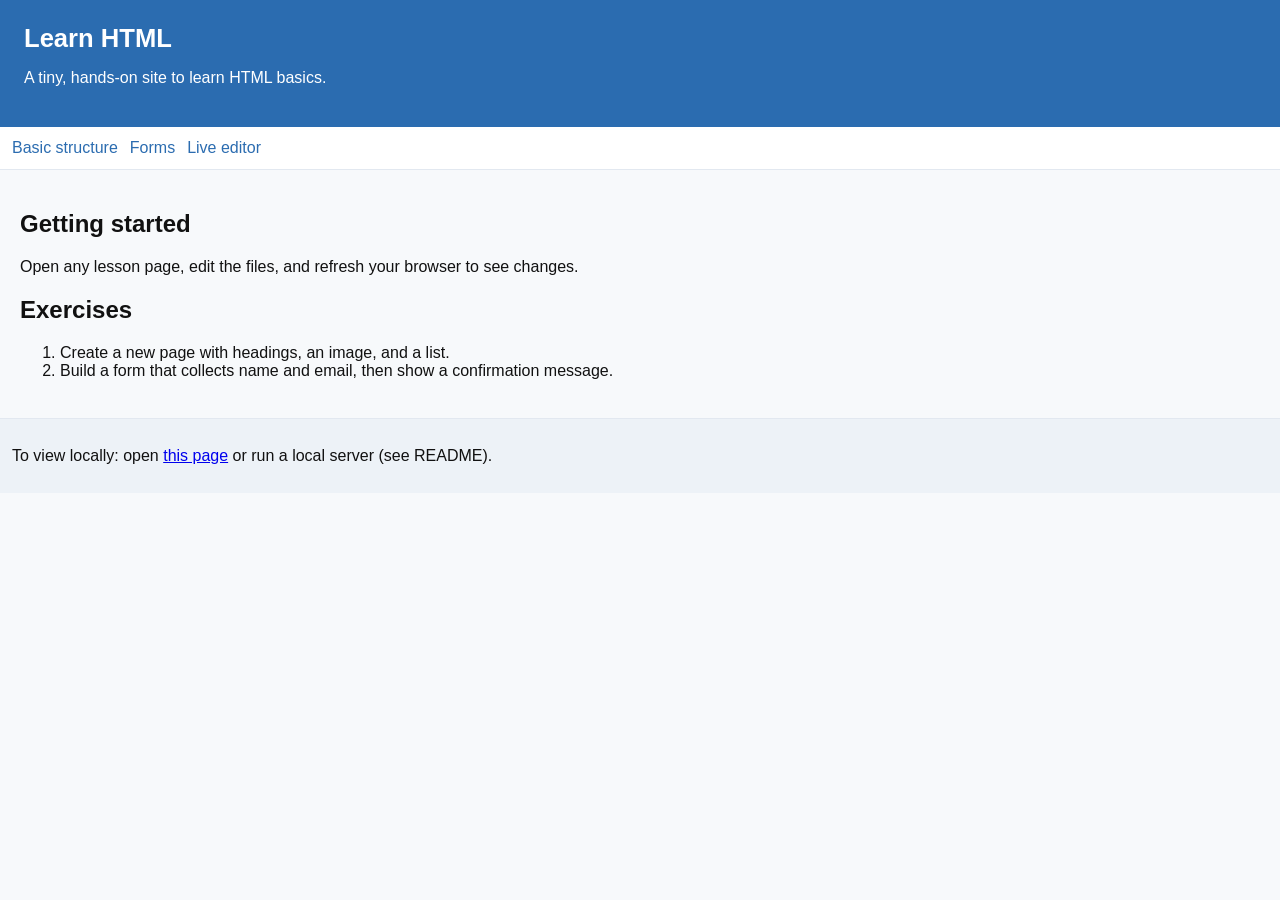
==== index.html @ 0a4023c4 "first commit" ====
<!doctype html>
<html lang="en">
<head>
  <meta charset="utf-8" />
  <meta name="viewport" content="width=device-width,initial-scale=1" />
  <title>Learn HTML — Mini Course</title>
  <link rel="stylesheet" href="styles.css">
</head>
<body>
  <header>
    <h1>Learn HTML</h1>
    <p>A tiny, hands-on site to learn HTML basics.</p>
  </header>

  <nav>
    <ul>
      <li><a href="examples/basic-structure.html">Basic structure</a></li>
      <li><a href="examples/forms.html">Forms</a></li>
      <li><a href="examples/interactive.html">Live editor</a></li>
    </ul>
  </nav>

  <main>
    <section>
      <h2>Getting started</h2>
      <p>Open any lesson page, edit the files, and refresh your browser to see changes.</p>
    </section>

    <section>
      <h2>Exercises</h2>
      <ol>
        <li>Create a new page with headings, an image, and a list.</li>
        <li>Build a form that collects name and email, then show a confirmation message.</li>
      </ol>
    </section>
  </main>

  <footer>
    <p>To view locally: open <a href="index.html">this page</a> or run a local server (see README).</p>
  </footer>
</body>
</html>
---- styles.css ----
/* Simple styles for the learning site */
html,body{font-family:Arial,Helvetica,sans-serif;margin:0;padding:0;background:#f7f9fb;color:#111}
header{background:#2b6cb0;color:#fff;padding:24px}
header h1{margin:0;font-size:1.6rem}
nav{background:#fff;border-bottom:1px solid #e2e8f0;padding:12px}
nav ul{display:flex;gap:12px;list-style:none;margin:0;padding:0}
nav a{color:#2b6cb0;text-decoration:none}
main{padding:20px}
section{margin-bottom:18px}
pre{background:#0f172a;color:#e6eef8;padding:12px;overflow:auto}
footer{padding:12px;background:#edf2f7;border-top:1px solid #e2e8f0}
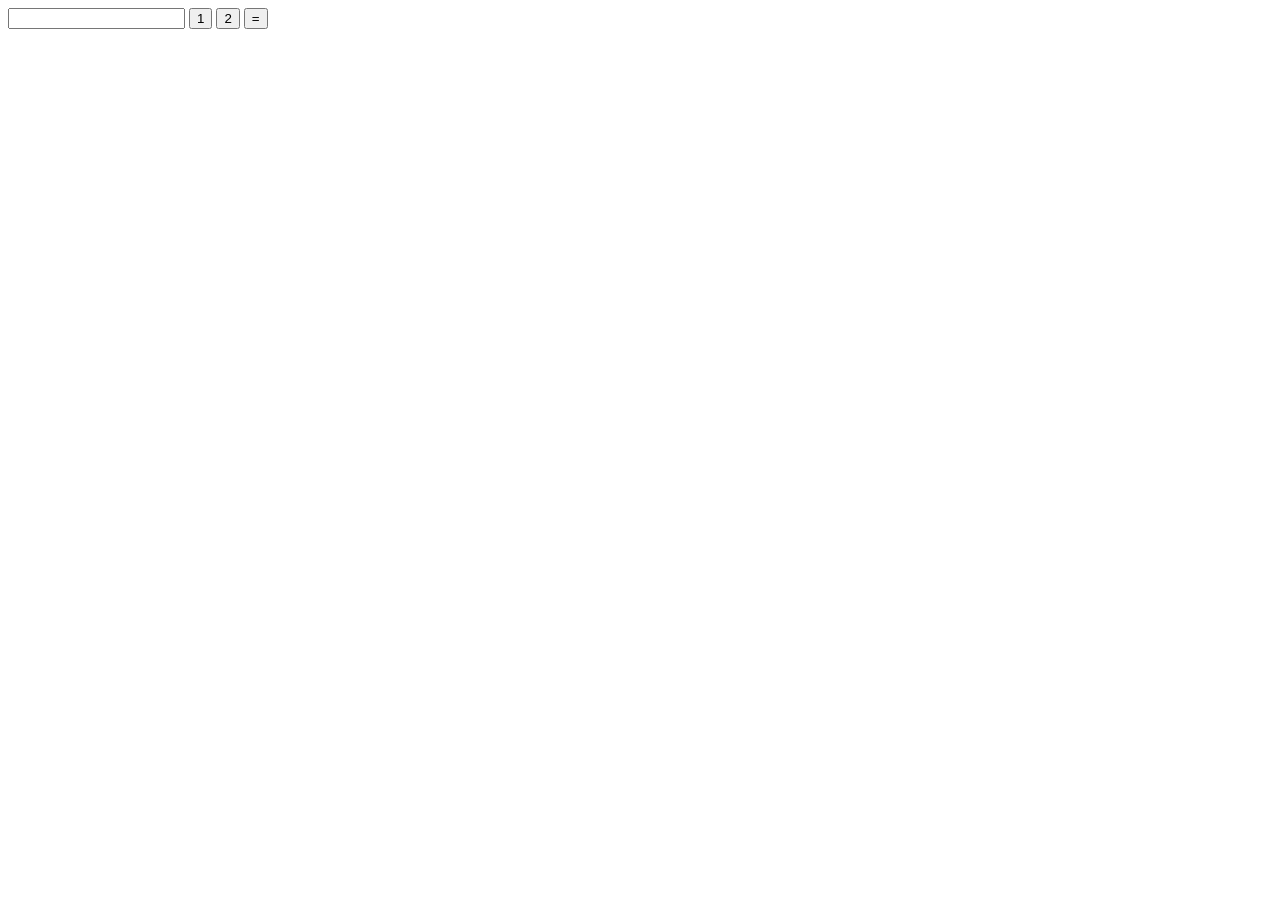
==== commit 05db2209: "Penambahan js dan html" ====
--- a/index.html
+++ b/index.html
@@ -1,42 +1,17 @@
-<!doctype html>
-<html lang="en">
+<!DOCTYPE html>
+<html>
 <head>
-  <meta charset="utf-8" />
-  <meta name="viewport" content="width=device-width,initial-scale=1" />
-  <title>Learn HTML — Mini Course</title>
-  <link rel="stylesheet" href="styles.css">
+    <title>Kalkulator</title>
+    <link rel="stylesheet" href="style.css">
 </head>
 <body>
-  <header>
-    <h1>Learn HTML</h1>
-    <p>A tiny, hands-on site to learn HTML basics.</p>
-  </header>
 
-  <nav>
-    <ul>
-      <li><a href="examples/basic-structure.html">Basic structure</a></li>
-      <li><a href="examples/forms.html">Forms</a></li>
-      <li><a href="examples/interactive.html">Live editor</a></li>
-    </ul>
-  </nav>
+    <input id="display" readonly>
 
-  <main>
-    <section>
-      <h2>Getting started</h2>
-      <p>Open any lesson page, edit the files, and refresh your browser to see changes.</p>
-    </section>
+    <button onclick="add('1')">1</button>
+    <button onclick="add('2')">2</button>
+    <button onclick="calc()">=</button>
 
-    <section>
-      <h2>Exercises</h2>
-      <ol>
-        <li>Create a new page with headings, an image, and a list.</li>
-        <li>Build a form that collects name and email, then show a confirmation message.</li>
-      </ol>
-    </section>
-  </main>
-
-  <footer>
-    <p>To view locally: open <a href="index.html">this page</a> or run a local server (see README).</p>
-  </footer>
+    <script src="script.js"></script>
 </body>
-</html>
+</html>
